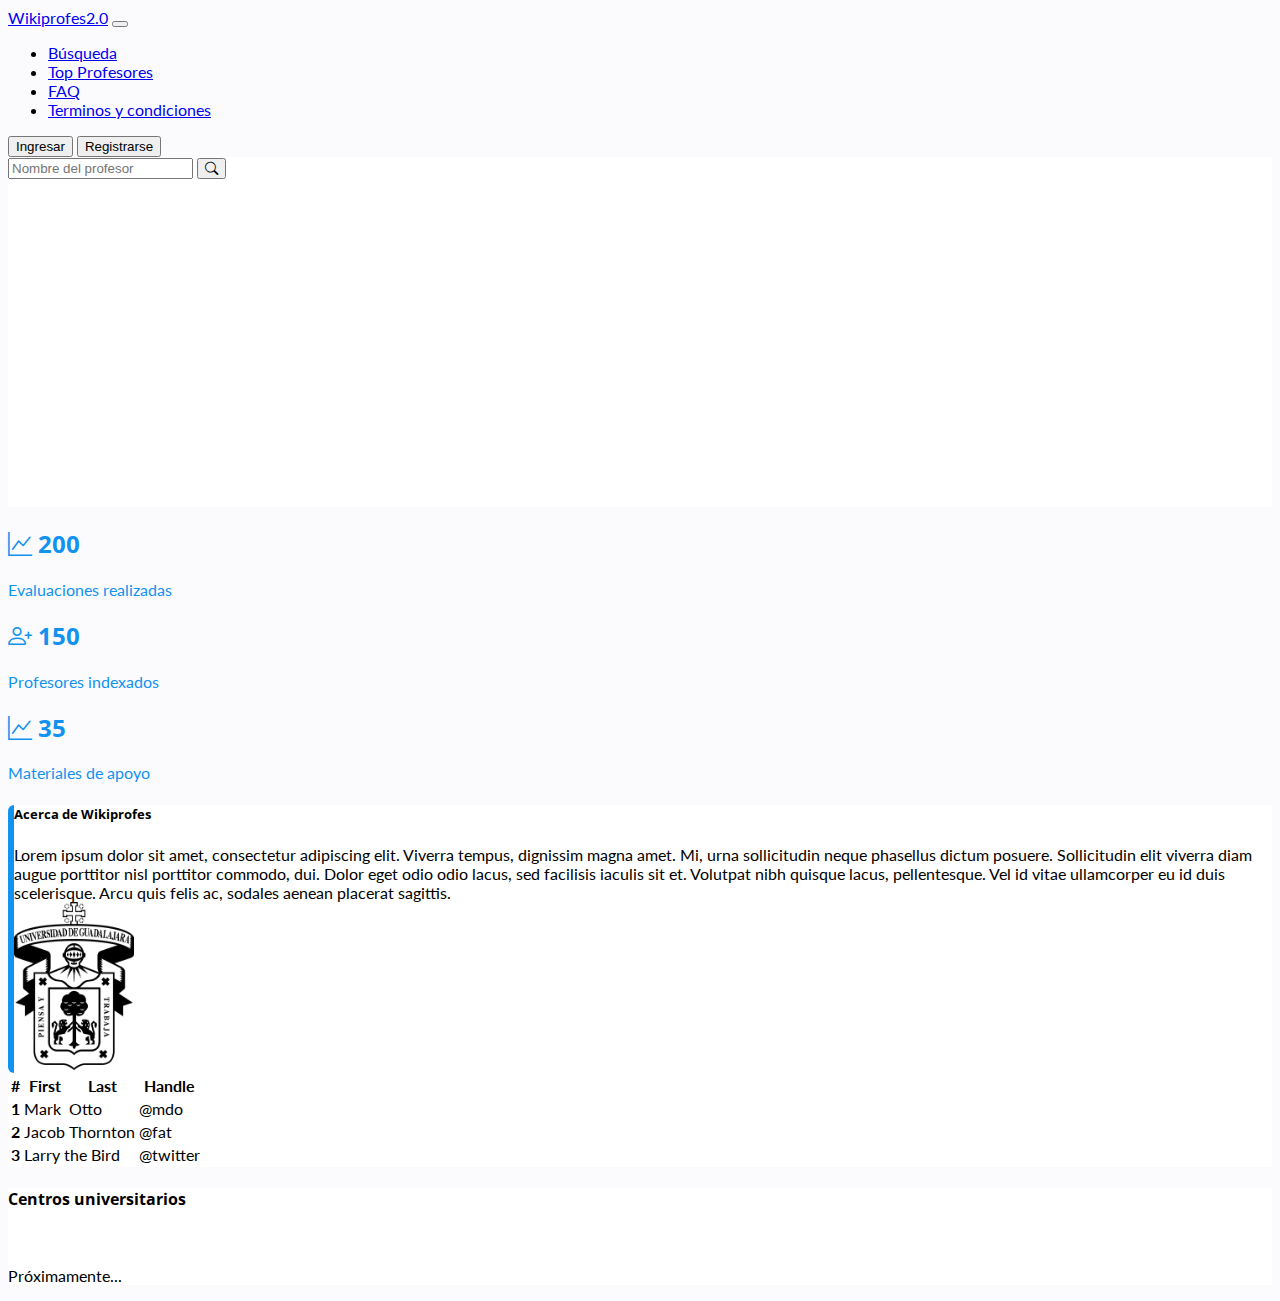
==== index.html @ acac72b3 "main" ====
<!DOCTYPE html>
<html lang="en">
<head>
    <meta charset="UTF-8">
    <meta http-equiv="X-UA-Compatible" content="IE=edge">
    <meta name="viewport" content="width=device-width, initial-scale=1.0">
    <link href="https://cdn.jsdelivr.net/npm/bootstrap@5.0.2/dist/css/bootstrap.min.css" rel="stylesheet" integrity="sha384-EVSTQN3/azprG1Anm3QDgpJLIm9Nao0Yz1ztcQTwFspd3yD65VohhpuuCOmLASjC" crossorigin="anonymous">
    <link rel="stylesheet" href="https://cdn.jsdelivr.net/npm/bootstrap-icons@1.7.1/font/bootstrap-icons.css">
    <link href="https://fonts.googleapis.com/css2?family=Lato:ital,wght@0,400;0,700;1,400&family=Open+Sans:wght@700&display=swap" rel="stylesheet">
    <link rel="stylesheet" href="style.css">
    <title>Wikiprofes2.0</title>
</head>
<body>

    <!-- Navbar -->
    <nav class="navbar navbar-expand-lg navbar-light bg-light shadow">
        <div class="container">
          <a class="navbar-brand fw-bold" href="#">Wikiprofes2.0</a>
          <button class="navbar-toggler" type="button" data-bs-toggle="collapse" data-bs-target="#navbarSupportedContent" aria-controls="navbarSupportedContent" aria-expanded="false" aria-label="Toggle navigation">
            <span class="navbar-toggler-icon"></span>
          </button>
          <div class="collapse navbar-collapse" id="navbarSupportedContent">
            <ul class="navbar-nav me-auto mb-2 mb-lg-0">
              <li class="nav-item">
                <a class="nav-link active" href="#">Búsqueda</a>
              </li>
              <li class="nav-item">
                <a class="nav-link" href="#">Top Profesores</a>
              </li>
              <li class="nav-item">
                <a class="nav-link" href="#">FAQ</a>
              </li>
              <li class="nav-item">
                <a class="nav-link" href="#">Terminos y condiciones</a>
              </li>
                            <!-- <li class="nav-item dropdown">
                <a class="nav-link dropdown-toggle" href="#" id="navbarDropdown" role="button" data-bs-toggle="dropdown" aria-expanded="false">
                  Dropdown
                </a>
                <ul class="dropdown-menu" aria-labelledby="navbarDropdown">
                  <li><a class="dropdown-item" href="#">Action</a></li>
                  <li><a class="dropdown-item" href="#">Another action</a></li>
                  <li><hr class="dropdown-divider"></li>
                  <li><a class="dropdown-item" href="#">Something else here</a></li>
                </ul>
              </li> -->
            </ul>
            <form class="d-flex gap-3">
                <button class="btn btn-primary px-5">Ingresar</button>
                <button class="btn btn-outline-primary px-4">Registrarse</button>
            </form>
          </div>
        </div>
    </nav>





    <!-- Jumbotron -->

    <div class="jumbotron mb-5">
        <div class="container">
            <div class="row">
                <div class="jumbotron-body d-flex justify-content-center align-items-center">
                    <div class="col-6">
                        <form action="" method="" class="input-group mb-3">
                            <input type="text" class="form-control" placeholder="Nombre del profesor">
                            <button class="btn btn-outline-primary" type="button" id="button-addon2"><i class="bi bi-search"></i></button>
                        </form>
                    </div>
                </div>
            </div>
        </div>
    </div>



    <!-- Cartas -->
    <div class="container mb-5">
        <div class="row">
            <div class="col-sm-4">
                <div class="card">
                    <div class="card-body py-4 text-primary">
                        <h2 class="card-title text-center">
                            <i class="bi bi-graph-up"></i>
                            200
                        </h2>
                        <p class="card-text text-center">
                        Evaluaciones realizadas    
                        </p>
                    </div>
                </div>
            </div>

            <div class="col-sm-4">
                <div class="card">
                    <div class="card-body py-4 text-primary">
                        <h2 class="card-title text-center">
                            <i class="bi bi-person-plus"></i>
                            150
                        </h2>
                        <p class="card-text text-center">
                        Profesores indexados    
                        </p>
                    </div>
                </div>
            </div>

            <div class="col-sm-4">
                <div class="card">
                    <div class="card-body py-4 text-primary">
                        <h2 class="card-title text-center">
                            <i class="bi bi-graph-up"></i>
                            35
                        </h2>
                        <p class="card-text text-center">
                        Materiales de apoyo
                        </p>
                    </div>
                </div>
            </div>
        </div>
    </div>



    <!-- Acerca de  -->
    <div class="container acercade">
        <div class="row p-4 jumbotron border justify-content-between ">
            <div class="col-8">
                <h5>Acerca de Wikiprofes</h5>
                Lorem ipsum dolor sit amet, consectetur adipiscing elit. Viverra tempus,
                dignissim magna amet. Mi, urna sollicitudin neque phasellus dictum posuere.
                Sollicitudin elit viverra diam augue porttitor nisl porttitor commodo, 
                dui. Dolor eget odio odio lacus, sed facilisis iaculis sit et. Volutpat
                nibh quisque lacus, pellentesque. Vel id vitae ullamcorper eu id duis
                scelerisque. Arcu quis felis ac, sodales aenean placerat sagittis. 
            </div>
            <div class="col-4">
                <img class="img-thumbnail" src="./logo.png" width="120px">
            </div>
        </div>
    </div>



    <!-- Top y màs -->
    <div class="container mt-5">
        <div class="row justify-content-between">
            <div class="col-5 p-5 jumbotron border">
                <table class="table table-hover">
                    <thead>
                      <tr>
                        <th scope="col">#</th>
                        <th scope="col">First</th>
                        <th scope="col">Last</th>
                        <th scope="col">Handle</th>
                      </tr>
                    </thead>
                    <tbody>
                      <tr>
                        <th scope="row">1</th>
                        <td>Mark</td>
                        <td>Otto</td>
                        <td>@mdo</td>
                      </tr>
                      <tr>
                        <th scope="row">2</th>
                        <td>Jacob</td>
                        <td>Thornton</td>
                        <td>@fat</td>
                      </tr>
                      <tr>
                        <th scope="row">3</th>
                        <td colspan="2">Larry the Bird</td>
                        <td>@twitter</td>
                      </tr>
                    </tbody>
                  </table>
            </div>
            <div class="col-5 p-5 jumbotron border d-flex justify-content-center align-items-center">
                <div>
                    <h4 class="text-center">Centros universitarios</h4><br>
                    <p class="text-center">Próximamente...</p>
                </div>
            </div>
        </div>
    </div>



    <!-- Footer -->

    <div class="container mt-5">
        <div class="row">

        </div>
    </div>

    <script src="https://cdn.jsdelivr.net/npm/bootstrap@5.0.2/dist/js/bootstrap.bundle.min.js" integrity="sha384-MrcW6ZMFYlzcLA8Nl+NtUVF0sA7MsXsP1UyJoMp4YLEuNSfAP+JcXn/tWtIaxVXM" crossorigin="anonymous"></script>
</body>
</html>
---- style.css ----
:root {
    --heading-font: 'Open Sans', sans-serif;
    --body-font: Lato, sans-serif;
    --body-bg: #FBFBFE;
    --text-primary: #1192EE;
  }
  
  h1,
  h2,
  h3,
  h4,
  h5,
  h6,
  .heading-font {
    font-family: var(--heading-font);
  }
  
  body,
  .body-font {
    font-family: var(--body-font)
  }

  body {
    background-color: var(--body-bg);
  }

.jumbotron {
  background-color: #fff;
}

.jumbotron-body {
  min-height: 350px;
}

.text-primary {
  color: var(--text-primary);
}

.acercade {
  border-left: 6px solid var(--text-primary);
  border-radius: 6px;
}
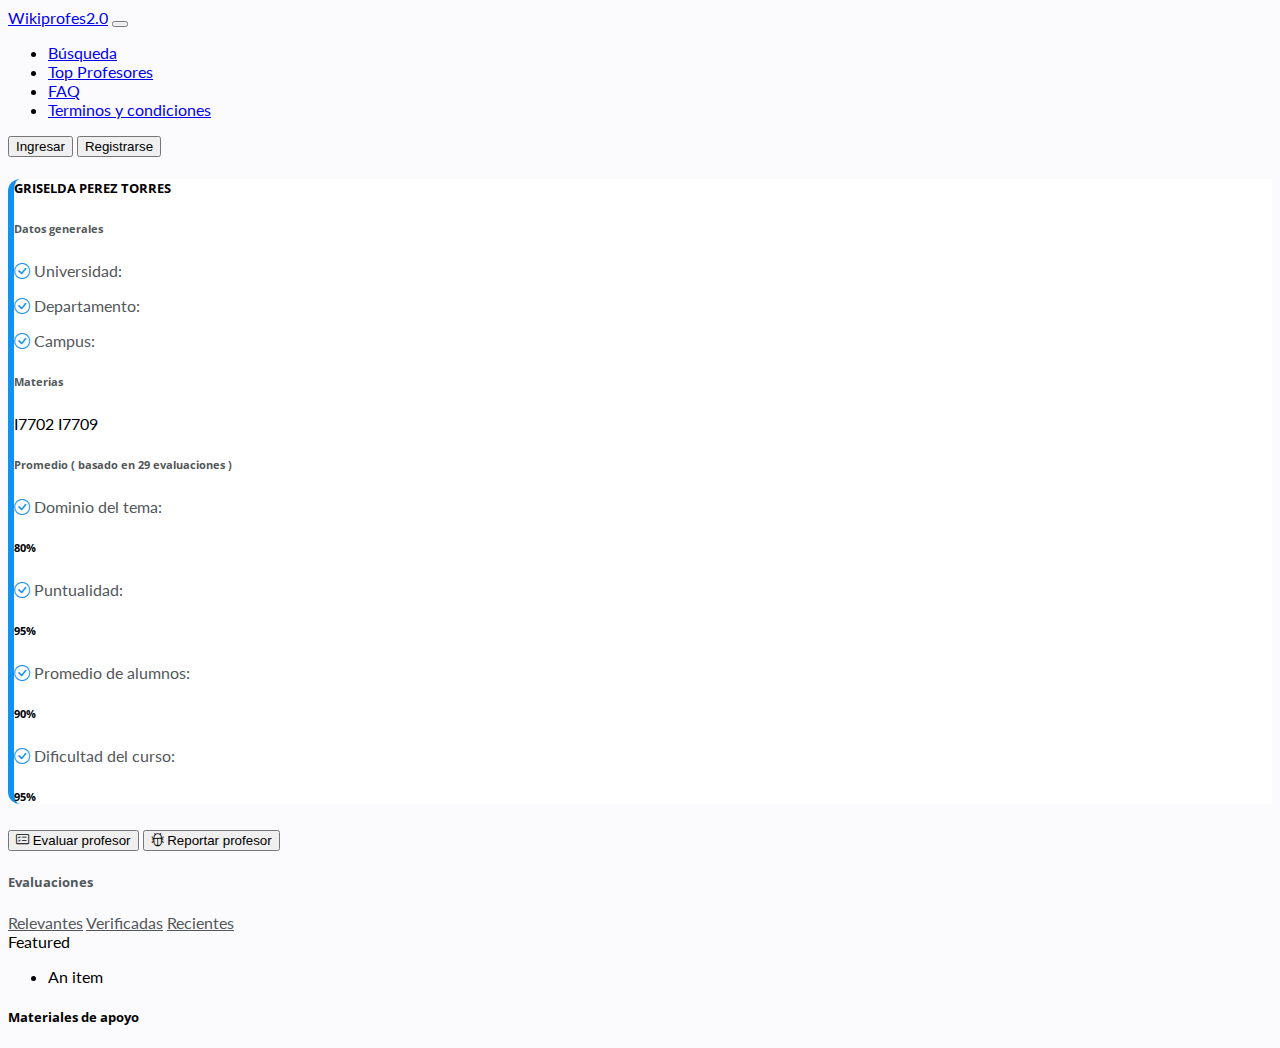
==== commit 8f93fb09: "create - view of teacher search" ====
--- a/index.html
+++ b/index.html
@@ -1,39 +1,45 @@
 <!DOCTYPE html>
 <html lang="en">
+
 <head>
-    <meta charset="UTF-8">
-    <meta http-equiv="X-UA-Compatible" content="IE=edge">
-    <meta name="viewport" content="width=device-width, initial-scale=1.0">
-    <link href="https://cdn.jsdelivr.net/npm/bootstrap@5.0.2/dist/css/bootstrap.min.css" rel="stylesheet" integrity="sha384-EVSTQN3/azprG1Anm3QDgpJLIm9Nao0Yz1ztcQTwFspd3yD65VohhpuuCOmLASjC" crossorigin="anonymous">
-    <link rel="stylesheet" href="https://cdn.jsdelivr.net/npm/bootstrap-icons@1.7.1/font/bootstrap-icons.css">
-    <link href="https://fonts.googleapis.com/css2?family=Lato:ital,wght@0,400;0,700;1,400&family=Open+Sans:wght@700&display=swap" rel="stylesheet">
-    <link rel="stylesheet" href="style.css">
-    <title>Wikiprofes2.0</title>
+  <meta charset="UTF-8">
+  <meta http-equiv="X-UA-Compatible" content="IE=edge">
+  <meta name="viewport" content="width=device-width, initial-scale=1.0">
+  <link href="https://cdn.jsdelivr.net/npm/bootstrap@5.0.2/dist/css/bootstrap.min.css" rel="stylesheet"
+    integrity="sha384-EVSTQN3/azprG1Anm3QDgpJLIm9Nao0Yz1ztcQTwFspd3yD65VohhpuuCOmLASjC" crossorigin="anonymous">
+  <link rel="stylesheet" href="https://cdn.jsdelivr.net/npm/bootstrap-icons@1.7.1/font/bootstrap-icons.css">
+  <link
+    href="https://fonts.googleapis.com/css2?family=Lato:ital,wght@0,400;0,700;1,400&family=Open+Sans:wght@700&display=swap"
+    rel="stylesheet">
+  <link rel="stylesheet" href="./css/style.css">
+  <title>Wikiprofes2.0</title>
 </head>
+
 <body>
 
-    <!-- Navbar -->
-    <nav class="navbar navbar-expand-lg navbar-light bg-light shadow">
-        <div class="container">
-          <a class="navbar-brand fw-bold" href="#">Wikiprofes2.0</a>
-          <button class="navbar-toggler" type="button" data-bs-toggle="collapse" data-bs-target="#navbarSupportedContent" aria-controls="navbarSupportedContent" aria-expanded="false" aria-label="Toggle navigation">
-            <span class="navbar-toggler-icon"></span>
-          </button>
-          <div class="collapse navbar-collapse" id="navbarSupportedContent">
-            <ul class="navbar-nav me-auto mb-2 mb-lg-0">
-              <li class="nav-item">
-                <a class="nav-link active" href="#">Búsqueda</a>
-              </li>
-              <li class="nav-item">
-                <a class="nav-link" href="#">Top Profesores</a>
-              </li>
-              <li class="nav-item">
-                <a class="nav-link" href="#">FAQ</a>
-              </li>
-              <li class="nav-item">
-                <a class="nav-link" href="#">Terminos y condiciones</a>
-              </li>
-                            <!-- <li class="nav-item dropdown">
+  <!-- Navbar -->
+  <nav class="navbar navbar-expand-lg navbar-light bg-light shadow">
+    <div class="container">
+      <a class="navbar-brand fw-bold" href="#">Wikiprofes2.0</a>
+      <button class="navbar-toggler" type="button" data-bs-toggle="collapse" data-bs-target="#navbarSupportedContent"
+        aria-controls="navbarSupportedContent" aria-expanded="false" aria-label="Toggle navigation">
+        <span class="navbar-toggler-icon"></span>
+      </button>
+      <div class="collapse navbar-collapse" id="navbarSupportedContent">
+        <ul class="navbar-nav me-auto mb-2 mb-lg-0">
+          <li class="nav-item">
+            <a class="nav-link active" href="#">Búsqueda</a>
+          </li>
+          <li class="nav-item">
+            <a class="nav-link" href="#">Top Profesores</a>
+          </li>
+          <li class="nav-item">
+            <a class="nav-link" href="#">FAQ</a>
+          </li>
+          <li class="nav-item">
+            <a class="nav-link" href="#">Terminos y condiciones</a>
+          </li>
+          <!-- <li class="nav-item dropdown">
                 <a class="nav-link dropdown-toggle" href="#" id="navbarDropdown" role="button" data-bs-toggle="dropdown" aria-expanded="false">
                   Dropdown
                 </a>
@@ -44,160 +50,172 @@
                   <li><a class="dropdown-item" href="#">Something else here</a></li>
                 </ul>
               </li> -->
-            </ul>
-            <form class="d-flex gap-3">
-                <button class="btn btn-primary px-5">Ingresar</button>
-                <button class="btn btn-outline-primary px-4">Registrarse</button>
-            </form>
-          </div>
-        </div>
-    </nav>
-
-
-
-
-
-    <!-- Jumbotron -->
-
-    <div class="jumbotron mb-5">
-        <div class="container">
-            <div class="row">
-                <div class="jumbotron-body d-flex justify-content-center align-items-center">
-                    <div class="col-6">
-                        <form action="" method="" class="input-group mb-3">
-                            <input type="text" class="form-control" placeholder="Nombre del profesor">
-                            <button class="btn btn-outline-primary" type="button" id="button-addon2"><i class="bi bi-search"></i></button>
-                        </form>
-                    </div>
+        </ul>
+        <form class="d-flex gap-3">
+          <button class="btn btn-primary px-5">Ingresar</button>
+          <button class="btn btn-outline-primary px-4">Registrarse</button>
+        </form>
+      </div>
+    </div>
+  </nav>
+
+
+
+
+
+  <!-- Jumbotron -->
+
+  <div class="jumbotron mb-5 mt-5">
+    <div class="container">
+      <div class="row">
+        <div class="jumbotron-body d-flex justify-content-center align-items-center">
+          <div class="col-12 border rounded-5">
+            <div class="acercade rounded-5">
+              <div class="row p-4">
+                <!-- Profesor -->
+                
+                <!-- Contenido -->
+                <h5 class="px-5">GRISELDA PEREZ TORRES</h5>
+                <div class="row">
+                  <div class="col-6 px-5">
+                    <!-- Datos generales -->
+                    <h6 class="text-secondary">Datos generales</h6>
+                    <p class="text-secondary bold d-block mb-1">
+                      <i class="bi bi-check-circle text-primary"></i>
+                      Universidad:
+                    </p>
+                    <p class="text-secondary bold d-block mb-1">
+                      <i class="bi bi-check-circle text-primary"></i>
+                      Departamento:
+                    </p>
+                    <p class="text-secondary bold d-block mb-1">
+                      <i class="bi bi-check-circle text-primary"></i>
+                      Campus:
+                    </p>
+                    <h6 class="text-secondary bold mt-4">Materias</h6>
+                    <span class="badge rounded-pill bg-secondary">I7702</span>
+                    <span class="badge rounded-pill bg-secondary">I7709</span>
+                  </div>
+
+
+
+                  <!-- Promedio -->
+                  <div class="col-6 px-5">
+                    <h6 class="text-secondary bold">Promedio ( basado en 29 evaluaciones )</h6>
+
+                    <div class="d-flex justify-content-between">
+                      <p class="text-secondary bold d-block mb-1">
+                        <i class="bi bi-check-circle text-primary"></i>
+                        Dominio del tema:
+                      </p>
+                      <h6>80%</h6>
+                    </div>
+
+                    <div class="d-flex justify-content-between">
+                      <p class="text-secondary bold d-block mb-1">
+                        <i class="bi bi-check-circle text-primary"></i>
+                        Puntualidad:
+                      </p>
+                      <h6>95%</h6>
+                    </div>
+
+                    <div class="d-flex justify-content-between">
+                      <p class="text-secondary bold d-block mb-1">
+                        <i class="bi bi-check-circle text-primary"></i>
+                        Promedio de alumnos:
+                      </p>
+                      <h6>90%</h6>
+                    </div>
+
+                    <div class="d-flex justify-content-between">
+                      <p class="text-secondary bold d-block mb-1">
+                        <i class="bi bi-check-circle text-primary"></i>
+                        Dificultad del curso:
+                      </p>
+                      <h6>95%</h6>
+                    </div>
+
+
+                  </div>
                 </div>
+              </div>
             </div>
-        </div>
-    </div>
-
-
-
-    <!-- Cartas -->
-    <div class="container mb-5">
-        <div class="row">
-            <div class="col-sm-4">
-                <div class="card">
-                    <div class="card-body py-4 text-primary">
-                        <h2 class="card-title text-center">
-                            <i class="bi bi-graph-up"></i>
-                            200
-                        </h2>
-                        <p class="card-text text-center">
-                        Evaluaciones realizadas    
-                        </p>
-                    </div>
-                </div>
-            </div>
-
-            <div class="col-sm-4">
-                <div class="card">
-                    <div class="card-body py-4 text-primary">
-                        <h2 class="card-title text-center">
-                            <i class="bi bi-person-plus"></i>
-                            150
-                        </h2>
-                        <p class="card-text text-center">
-                        Profesores indexados    
-                        </p>
-                    </div>
-                </div>
-            </div>
-
-            <div class="col-sm-4">
-                <div class="card">
-                    <div class="card-body py-4 text-primary">
-                        <h2 class="card-title text-center">
-                            <i class="bi bi-graph-up"></i>
-                            35
-                        </h2>
-                        <p class="card-text text-center">
-                        Materiales de apoyo
-                        </p>
-                    </div>
-                </div>
-            </div>
-        </div>
-    </div>
-
-
-
-    <!-- Acerca de  -->
-    <div class="container acercade">
-        <div class="row p-4 jumbotron border justify-content-between ">
-            <div class="col-8">
-                <h5>Acerca de Wikiprofes</h5>
-                Lorem ipsum dolor sit amet, consectetur adipiscing elit. Viverra tempus,
-                dignissim magna amet. Mi, urna sollicitudin neque phasellus dictum posuere.
-                Sollicitudin elit viverra diam augue porttitor nisl porttitor commodo, 
-                dui. Dolor eget odio odio lacus, sed facilisis iaculis sit et. Volutpat
-                nibh quisque lacus, pellentesque. Vel id vitae ullamcorper eu id duis
-                scelerisque. Arcu quis felis ac, sodales aenean placerat sagittis. 
-            </div>
-            <div class="col-4">
-                <img class="img-thumbnail" src="./logo.png" width="120px">
-            </div>
-        </div>
-    </div>
-
-
-
-    <!-- Top y màs -->
-    <div class="container mt-5">
-        <div class="row justify-content-between">
-            <div class="col-5 p-5 jumbotron border">
-                <table class="table table-hover">
-                    <thead>
-                      <tr>
-                        <th scope="col">#</th>
-                        <th scope="col">First</th>
-                        <th scope="col">Last</th>
-                        <th scope="col">Handle</th>
-                      </tr>
-                    </thead>
-                    <tbody>
-                      <tr>
-                        <th scope="row">1</th>
-                        <td>Mark</td>
-                        <td>Otto</td>
-                        <td>@mdo</td>
-                      </tr>
-                      <tr>
-                        <th scope="row">2</th>
-                        <td>Jacob</td>
-                        <td>Thornton</td>
-                        <td>@fat</td>
-                      </tr>
-                      <tr>
-                        <th scope="row">3</th>
-                        <td colspan="2">Larry the Bird</td>
-                        <td>@twitter</td>
-                      </tr>
-                    </tbody>
-                  </table>
-            </div>
-            <div class="col-5 p-5 jumbotron border d-flex justify-content-center align-items-center">
-                <div>
-                    <h4 class="text-center">Centros universitarios</h4><br>
-                    <p class="text-center">Próximamente...</p>
-                </div>
-            </div>
-        </div>
-    </div>
-
-
-
-    <!-- Footer -->
-
-    <div class="container mt-5">
-        <div class="row">
-
-        </div>
-    </div>
-
-    <script src="https://cdn.jsdelivr.net/npm/bootstrap@5.0.2/dist/js/bootstrap.bundle.min.js" integrity="sha384-MrcW6ZMFYlzcLA8Nl+NtUVF0sA7MsXsP1UyJoMp4YLEuNSfAP+JcXn/tWtIaxVXM" crossorigin="anonymous"></script>
+          </div>
+        </div>
+      </div>
+    </div>
+  </div>
+
+
+  <!-- Caja de comentarios -->
+  <div class="container">
+    <div class="row gap-5 justify-content-lg-between">
+
+      <div class="col-8 bg-white border rounded p-5">
+        <div class="d-flex gap-5 justify-content-between mb-4">
+          <button class="btn btn-outline-primary w-100" type="button">
+            <i class="bi bi-card-checklist mx-2"></i>
+            Evaluar profesor
+          </button>
+
+
+          <button class="btn btn-outline-danger w-100" type="button">
+            <i class="bi bi-bug mx-2"></i>
+            Reportar profesor
+          </button>
+        </div>
+
+        <!-- Evaluaciones y filtros -->
+        <div class="d-flex justify-content-between mb-3">
+          <h5 class="text-secondary">Evaluaciones</h5>
+          <div class="filtros">
+            <a href="" class=" text-secondary mx-2">Relevantes</a>
+            <a href="" class=" text-secondary mx-2">Verificadas</a>
+            <a href="" class=" text-secondary ">Recientes</a>
+          </div>
+        </div>
+
+        <!-- Caja de comentarios -->
+        <div class="card ">
+          <div class="card-header">
+            Featured
+          </div>
+          <ul class="list-group list-group-flush">
+            <li class="list-group-item">An item</li>
+          </ul>
+        </div>
+
+
+      </div>
+
+      <div class="col-3 p-5 bg-white border rounded">
+        <div class="d-grid gap-2">
+          <div class="d-flex justify-content-center">
+            <h5>Materiales de apoyo</h5>
+          </div>
+        </div>
+      </div>
+
+    </div>
+  </div>
+
+
+
+
+
+
+
+  <!-- Footer -->
+
+  <div class="container mt-5">
+    <div class="row">
+
+    </div>
+  </div>
+
+  <script src="https://cdn.jsdelivr.net/npm/bootstrap@5.0.2/dist/js/bootstrap.bundle.min.js"
+    integrity="sha384-MrcW6ZMFYlzcLA8Nl+NtUVF0sA7MsXsP1UyJoMp4YLEuNSfAP+JcXn/tWtIaxVXM"
+    crossorigin="anonymous"></script>
 </body>
+
 </html>--- a/css/style.css
+++ b/css/style.css
@@ -0,0 +1,51 @@
+  :root {
+    --heading-font: 'Open Sans', sans-serif;
+    --body-font: Lato, sans-serif;
+    --body-bg: #FBFBFE;
+    --text-primary: #1192EE;
+    --text-secondary: #53575A;
+  }
+  
+  h1,
+  h2,
+  h3,
+  h4,
+  h5,
+  h6,
+  .heading-font {
+    font-family: var(--heading-font);
+  }
+  
+  body,
+  .body-font {
+    font-family: var(--body-font)
+  }
+
+  body {
+    background-color: var(--body-bg);
+  }
+
+.jumbotron {
+  background-color: #fff;
+}
+
+.jumbotron-body {
+  min-height: 350px;
+}
+
+.text-primary {
+  color: var(--text-primary);
+}
+
+.acercade {
+  border-left: 6px solid var(--text-primary);
+  border-radius: 6px;
+}
+
+.rounded-5 {
+  border-radius: 12px;
+}
+
+.text-secondary {
+  color: var(--text-secondary);
+}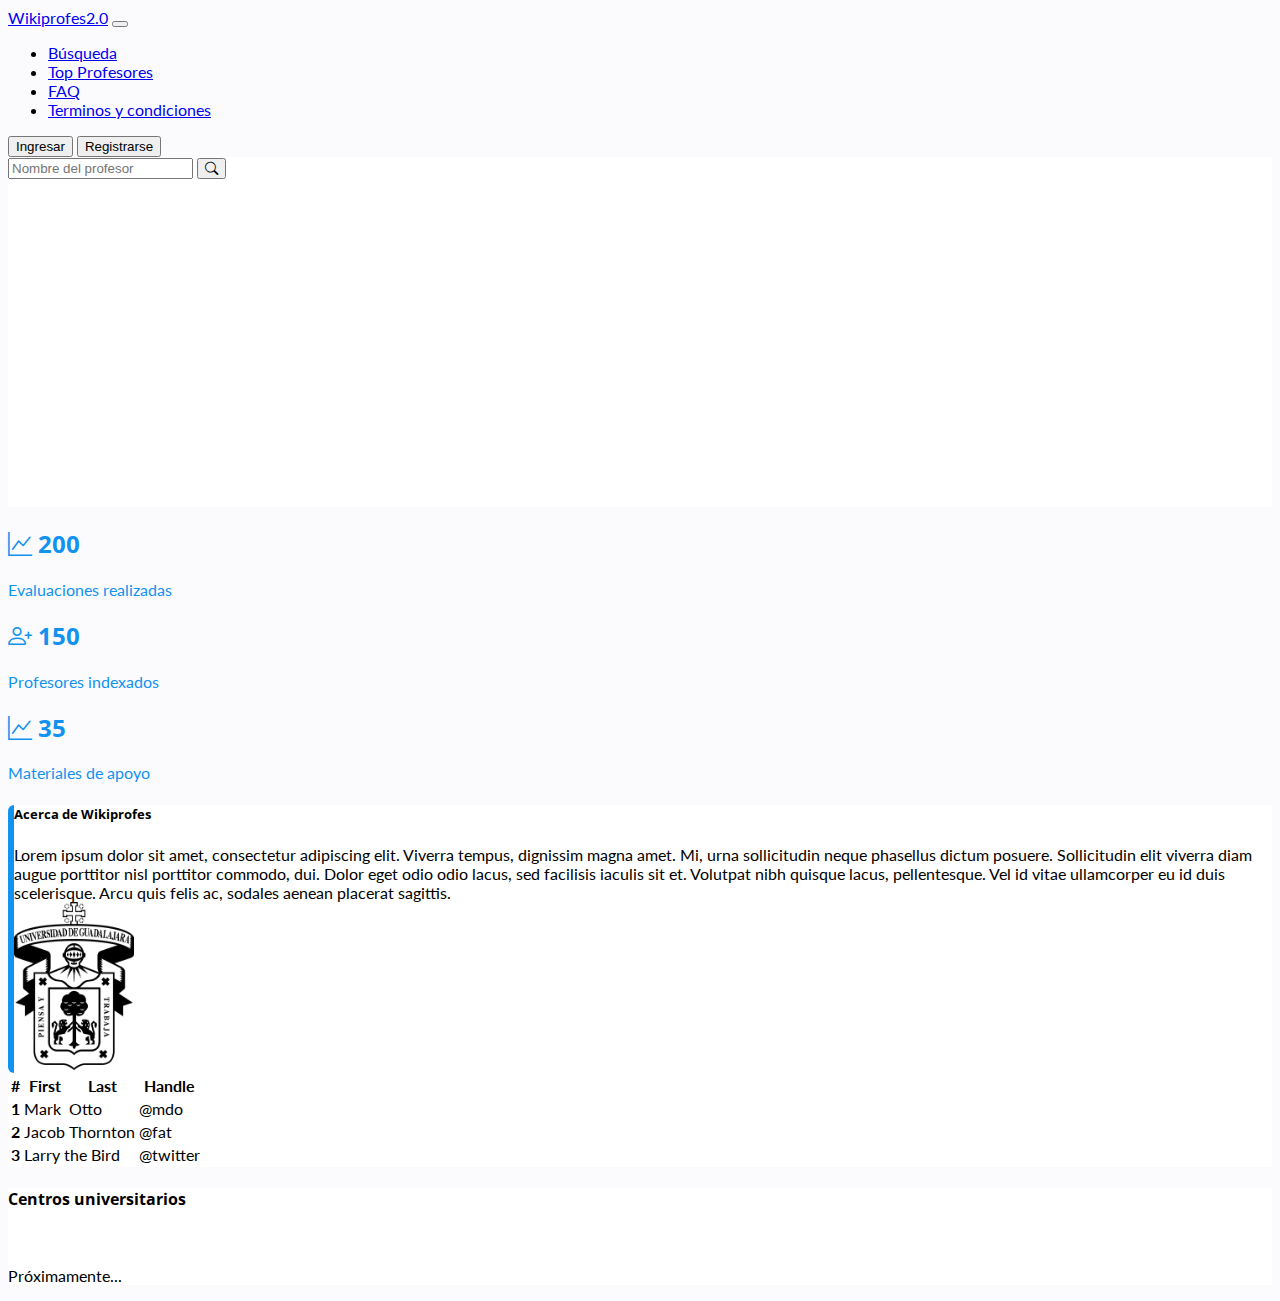
==== commit 031e4075: "update - view of profesor finished" ====
--- a/index.html
+++ b/index.html
@@ -1,45 +1,39 @@
 <!DOCTYPE html>
 <html lang="en">
-
 <head>
-  <meta charset="UTF-8">
-  <meta http-equiv="X-UA-Compatible" content="IE=edge">
-  <meta name="viewport" content="width=device-width, initial-scale=1.0">
-  <link href="https://cdn.jsdelivr.net/npm/bootstrap@5.0.2/dist/css/bootstrap.min.css" rel="stylesheet"
-    integrity="sha384-EVSTQN3/azprG1Anm3QDgpJLIm9Nao0Yz1ztcQTwFspd3yD65VohhpuuCOmLASjC" crossorigin="anonymous">
-  <link rel="stylesheet" href="https://cdn.jsdelivr.net/npm/bootstrap-icons@1.7.1/font/bootstrap-icons.css">
-  <link
-    href="https://fonts.googleapis.com/css2?family=Lato:ital,wght@0,400;0,700;1,400&family=Open+Sans:wght@700&display=swap"
-    rel="stylesheet">
-  <link rel="stylesheet" href="./css/style.css">
-  <title>Wikiprofes2.0</title>
+    <meta charset="UTF-8">
+    <meta http-equiv="X-UA-Compatible" content="IE=edge">
+    <meta name="viewport" content="width=device-width, initial-scale=1.0">
+    <link href="https://cdn.jsdelivr.net/npm/bootstrap@5.0.2/dist/css/bootstrap.min.css" rel="stylesheet" integrity="sha384-EVSTQN3/azprG1Anm3QDgpJLIm9Nao0Yz1ztcQTwFspd3yD65VohhpuuCOmLASjC" crossorigin="anonymous">
+    <link rel="stylesheet" href="https://cdn.jsdelivr.net/npm/bootstrap-icons@1.7.1/font/bootstrap-icons.css">
+    <link href="https://fonts.googleapis.com/css2?family=Lato:ital,wght@0,400;0,700;1,400&family=Open+Sans:wght@700&display=swap" rel="stylesheet">
+    <link rel="stylesheet" href="./css/style.css">
+    <title>Wikiprofes2.0</title>
 </head>
-
 <body>
 
-  <!-- Navbar -->
-  <nav class="navbar navbar-expand-lg navbar-light bg-light shadow">
-    <div class="container">
-      <a class="navbar-brand fw-bold" href="#">Wikiprofes2.0</a>
-      <button class="navbar-toggler" type="button" data-bs-toggle="collapse" data-bs-target="#navbarSupportedContent"
-        aria-controls="navbarSupportedContent" aria-expanded="false" aria-label="Toggle navigation">
-        <span class="navbar-toggler-icon"></span>
-      </button>
-      <div class="collapse navbar-collapse" id="navbarSupportedContent">
-        <ul class="navbar-nav me-auto mb-2 mb-lg-0">
-          <li class="nav-item">
-            <a class="nav-link active" href="#">Búsqueda</a>
-          </li>
-          <li class="nav-item">
-            <a class="nav-link" href="#">Top Profesores</a>
-          </li>
-          <li class="nav-item">
-            <a class="nav-link" href="#">FAQ</a>
-          </li>
-          <li class="nav-item">
-            <a class="nav-link" href="#">Terminos y condiciones</a>
-          </li>
-          <!-- <li class="nav-item dropdown">
+    <!-- Navbar -->
+    <nav class="navbar navbar-expand-lg navbar-light bg-light shadow">
+        <div class="container">
+          <a class="navbar-brand fw-bold" href="#">Wikiprofes2.0</a>
+          <button class="navbar-toggler" type="button" data-bs-toggle="collapse" data-bs-target="#navbarSupportedContent" aria-controls="navbarSupportedContent" aria-expanded="false" aria-label="Toggle navigation">
+            <span class="navbar-toggler-icon"></span>
+          </button>
+          <div class="collapse navbar-collapse" id="navbarSupportedContent">
+            <ul class="navbar-nav me-auto mb-2 mb-lg-0">
+              <li class="nav-item">
+                <a class="nav-link active" href="#">Búsqueda</a>
+              </li>
+              <li class="nav-item">
+                <a class="nav-link" href="#">Top Profesores</a>
+              </li>
+              <li class="nav-item">
+                <a class="nav-link" href="#">FAQ</a>
+              </li>
+              <li class="nav-item">
+                <a class="nav-link" href="#">Terminos y condiciones</a>
+              </li>
+                            <!-- <li class="nav-item dropdown">
                 <a class="nav-link dropdown-toggle" href="#" id="navbarDropdown" role="button" data-bs-toggle="dropdown" aria-expanded="false">
                   Dropdown
                 </a>
@@ -50,172 +44,160 @@
                   <li><a class="dropdown-item" href="#">Something else here</a></li>
                 </ul>
               </li> -->
-        </ul>
-        <form class="d-flex gap-3">
-          <button class="btn btn-primary px-5">Ingresar</button>
-          <button class="btn btn-outline-primary px-4">Registrarse</button>
-        </form>
-      </div>
-    </div>
-  </nav>
-
-
-
-
-
-  <!-- Jumbotron -->
-
-  <div class="jumbotron mb-5 mt-5">
-    <div class="container">
-      <div class="row">
-        <div class="jumbotron-body d-flex justify-content-center align-items-center">
-          <div class="col-12 border rounded-5">
-            <div class="acercade rounded-5">
-              <div class="row p-4">
-                <!-- Profesor -->
-                
-                <!-- Contenido -->
-                <h5 class="px-5">GRISELDA PEREZ TORRES</h5>
-                <div class="row">
-                  <div class="col-6 px-5">
-                    <!-- Datos generales -->
-                    <h6 class="text-secondary">Datos generales</h6>
-                    <p class="text-secondary bold d-block mb-1">
-                      <i class="bi bi-check-circle text-primary"></i>
-                      Universidad:
-                    </p>
-                    <p class="text-secondary bold d-block mb-1">
-                      <i class="bi bi-check-circle text-primary"></i>
-                      Departamento:
-                    </p>
-                    <p class="text-secondary bold d-block mb-1">
-                      <i class="bi bi-check-circle text-primary"></i>
-                      Campus:
-                    </p>
-                    <h6 class="text-secondary bold mt-4">Materias</h6>
-                    <span class="badge rounded-pill bg-secondary">I7702</span>
-                    <span class="badge rounded-pill bg-secondary">I7709</span>
-                  </div>
-
-
-
-                  <!-- Promedio -->
-                  <div class="col-6 px-5">
-                    <h6 class="text-secondary bold">Promedio ( basado en 29 evaluaciones )</h6>
-
-                    <div class="d-flex justify-content-between">
-                      <p class="text-secondary bold d-block mb-1">
-                        <i class="bi bi-check-circle text-primary"></i>
-                        Dominio del tema:
-                      </p>
-                      <h6>80%</h6>
-                    </div>
-
-                    <div class="d-flex justify-content-between">
-                      <p class="text-secondary bold d-block mb-1">
-                        <i class="bi bi-check-circle text-primary"></i>
-                        Puntualidad:
-                      </p>
-                      <h6>95%</h6>
-                    </div>
-
-                    <div class="d-flex justify-content-between">
-                      <p class="text-secondary bold d-block mb-1">
-                        <i class="bi bi-check-circle text-primary"></i>
-                        Promedio de alumnos:
-                      </p>
-                      <h6>90%</h6>
-                    </div>
-
-                    <div class="d-flex justify-content-between">
-                      <p class="text-secondary bold d-block mb-1">
-                        <i class="bi bi-check-circle text-primary"></i>
-                        Dificultad del curso:
-                      </p>
-                      <h6>95%</h6>
-                    </div>
-
-
-                  </div>
-                </div>
-              </div>
-            </div>
+            </ul>
+            <form class="d-flex gap-3">
+                <button class="btn btn-primary px-5">Ingresar</button>
+                <button class="btn btn-outline-primary px-4">Registrarse</button>
+            </form>
           </div>
         </div>
-      </div>
-    </div>
-  </div>
-
-
-  <!-- Caja de comentarios -->
-  <div class="container">
-    <div class="row gap-5 justify-content-lg-between">
-
-      <div class="col-8 bg-white border rounded p-5">
-        <div class="d-flex gap-5 justify-content-between mb-4">
-          <button class="btn btn-outline-primary w-100" type="button">
-            <i class="bi bi-card-checklist mx-2"></i>
-            Evaluar profesor
-          </button>
-
-
-          <button class="btn btn-outline-danger w-100" type="button">
-            <i class="bi bi-bug mx-2"></i>
-            Reportar profesor
-          </button>
-        </div>
-
-        <!-- Evaluaciones y filtros -->
-        <div class="d-flex justify-content-between mb-3">
-          <h5 class="text-secondary">Evaluaciones</h5>
-          <div class="filtros">
-            <a href="" class=" text-secondary mx-2">Relevantes</a>
-            <a href="" class=" text-secondary mx-2">Verificadas</a>
-            <a href="" class=" text-secondary ">Recientes</a>
-          </div>
-        </div>
-
-        <!-- Caja de comentarios -->
-        <div class="card ">
-          <div class="card-header">
-            Featured
-          </div>
-          <ul class="list-group list-group-flush">
-            <li class="list-group-item">An item</li>
-          </ul>
-        </div>
-
-
-      </div>
-
-      <div class="col-3 p-5 bg-white border rounded">
-        <div class="d-grid gap-2">
-          <div class="d-flex justify-content-center">
-            <h5>Materiales de apoyo</h5>
-          </div>
-        </div>
-      </div>
-
-    </div>
-  </div>
-
-
-
-
-
-
-
-  <!-- Footer -->
-
-  <div class="container mt-5">
-    <div class="row">
-
-    </div>
-  </div>
-
-  <script src="https://cdn.jsdelivr.net/npm/bootstrap@5.0.2/dist/js/bootstrap.bundle.min.js"
-    integrity="sha384-MrcW6ZMFYlzcLA8Nl+NtUVF0sA7MsXsP1UyJoMp4YLEuNSfAP+JcXn/tWtIaxVXM"
-    crossorigin="anonymous"></script>
+    </nav>
+
+
+
+
+
+    <!-- Jumbotron -->
+
+    <div class="jumbotron mb-5">
+        <div class="container">
+            <div class="row">
+                <div class="jumbotron-body d-flex justify-content-center align-items-center">
+                    <div class="col-6">
+                        <form action="" method="" class="input-group mb-3">
+                            <input type="text" class="form-control" placeholder="Nombre del profesor">
+                            <button class="btn btn-outline-primary" type="button" id="button-addon2"><i class="bi bi-search"></i></button>
+                        </form>
+                    </div>
+                </div>
+            </div>
+        </div>
+    </div>
+
+
+
+    <!-- Cartas -->
+    <div class="container mb-5">
+        <div class="row">
+            <div class="col-sm-4">
+                <div class="card">
+                    <div class="card-body py-4 text-primary">
+                        <h2 class="card-title text-center">
+                            <i class="bi bi-graph-up"></i>
+                            200
+                        </h2>
+                        <p class="card-text text-center">
+                        Evaluaciones realizadas    
+                        </p>
+                    </div>
+                </div>
+            </div>
+
+            <div class="col-sm-4">
+                <div class="card">
+                    <div class="card-body py-4 text-primary">
+                        <h2 class="card-title text-center">
+                            <i class="bi bi-person-plus"></i>
+                            150
+                        </h2>
+                        <p class="card-text text-center">
+                        Profesores indexados    
+                        </p>
+                    </div>
+                </div>
+            </div>
+
+            <div class="col-sm-4">
+                <div class="card">
+                    <div class="card-body py-4 text-primary">
+                        <h2 class="card-title text-center">
+                            <i class="bi bi-graph-up"></i>
+                            35
+                        </h2>
+                        <p class="card-text text-center">
+                        Materiales de apoyo
+                        </p>
+                    </div>
+                </div>
+            </div>
+        </div>
+    </div>
+
+
+
+    <!-- Acerca de  -->
+    <div class="container acercade">
+        <div class="row p-4 jumbotron border justify-content-between ">
+            <div class="col-8">
+                <h5>Acerca de Wikiprofes</h5>
+                Lorem ipsum dolor sit amet, consectetur adipiscing elit. Viverra tempus,
+                dignissim magna amet. Mi, urna sollicitudin neque phasellus dictum posuere.
+                Sollicitudin elit viverra diam augue porttitor nisl porttitor commodo, 
+                dui. Dolor eget odio odio lacus, sed facilisis iaculis sit et. Volutpat
+                nibh quisque lacus, pellentesque. Vel id vitae ullamcorper eu id duis
+                scelerisque. Arcu quis felis ac, sodales aenean placerat sagittis. 
+            </div>
+            <div class="col-4">
+                <img class="img-thumbnail" src="./logo.png" width="120px">
+            </div>
+        </div>
+    </div>
+
+
+
+    <!-- Top y màs -->
+    <div class="container mt-5">
+        <div class="row justify-content-between">
+            <div class="col-5 p-5 jumbotron border">
+                <table class="table table-hover">
+                    <thead>
+                      <tr>
+                        <th scope="col">#</th>
+                        <th scope="col">First</th>
+                        <th scope="col">Last</th>
+                        <th scope="col">Handle</th>
+                      </tr>
+                    </thead>
+                    <tbody>
+                      <tr>
+                        <th scope="row">1</th>
+                        <td>Mark</td>
+                        <td>Otto</td>
+                        <td>@mdo</td>
+                      </tr>
+                      <tr>
+                        <th scope="row">2</th>
+                        <td>Jacob</td>
+                        <td>Thornton</td>
+                        <td>@fat</td>
+                      </tr>
+                      <tr>
+                        <th scope="row">3</th>
+                        <td colspan="2">Larry the Bird</td>
+                        <td>@twitter</td>
+                      </tr>
+                    </tbody>
+                  </table>
+            </div>
+            <div class="col-5 p-5 jumbotron border d-flex justify-content-center align-items-center">
+                <div>
+                    <h4 class="text-center">Centros universitarios</h4><br>
+                    <p class="text-center">Próximamente...</p>
+                </div>
+            </div>
+        </div>
+    </div>
+
+
+
+    <!-- Footer -->
+
+    <div class="container mt-5">
+        <div class="row">
+
+        </div>
+    </div>
+
+    <script src="https://cdn.jsdelivr.net/npm/bootstrap@5.0.2/dist/js/bootstrap.bundle.min.js" integrity="sha384-MrcW6ZMFYlzcLA8Nl+NtUVF0sA7MsXsP1UyJoMp4YLEuNSfAP+JcXn/tWtIaxVXM" crossorigin="anonymous"></script>
 </body>
-
 </html>